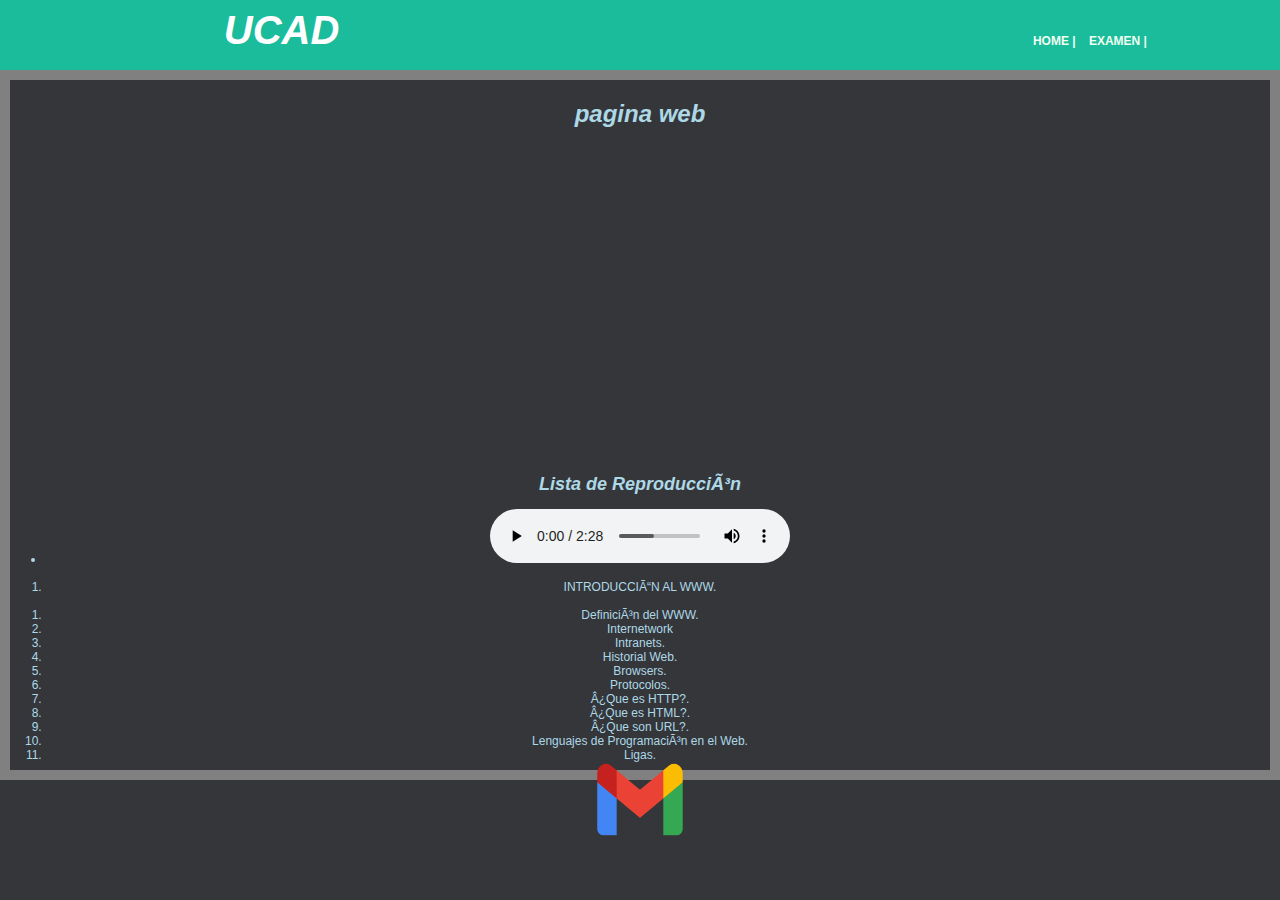
==== index.html @ a6319599 "Update index.html" ====
<!DOCTYPE HTML>
<html lang="es">
		<head>
			
      <meta  charset="UFT-8"/>
      <meta name="description" content=""/>
      <meta name="robots" content="index,follow"/>
      <meta name="viewport" content="width=device-width, inictial-scale=1.0"/>
      <link rel="stylesheet" href="./style.css"/>
	<link rel="shortcut icon" href="ucad_logo.png">	
      <title>pagina web</title> 
		
      </head>

<BODY>

   <header>
   <div class="ancho">
         <div class="logo">
            <p><a href="index.html">UCAD</a></p>
         </div>
      <nav>
         <ul class="main-nav">
            <li class="main-nav__item"><a href="index.html">home</a></li>
		  <li class="main-nav__item"><a href="Herramienta.html">Examen</a></li>
           <!--  <li class="main-nav__item"><a href="software.html">Animacion Circulos</a></li>
            <li class="main-nav__item"><a href="Perfiles.html">Perfiles</a></li>
            <li class="main-nav__item"><a href="Herramienta.html">Herramienta</a></li>
            <li class="main-nav__item"><a href="renta.html">Renta</a></li>  --> 
	
		
         </ul>
      </nav>
    </div>
   </header>
   
      <main>
         <section>
            <h1><center>pagina web</center> </h1>
		
		 <br>
		 <center>
		 <iframe width="560" height="315" src="https://www.youtube-nocookie.com/embed/PFbzHwwneio" title="YouTube video player" frameborder="0" allow="accelerometer; autoplay; clipboard-write; encrypted-media; gyroscope; picture-in-picture" allowfullscreen></iframe>
		 </center>
		 <br>
		
		 <h2>Lista de Reproducción</h2>
		 <br>
		 <center>
			 <ul>
  				<li><audio controls>
			    		<source src="music.mp3" type="audio/mp3">
			    		<source src="music.ogg" type="audio/ogg">
			    		<source src="music.wav" type="audio/wav">
					Tu navegador no soporta audio HTML5.</audio>
				 </li>
 				
				</ul>
			
		 </center> 
		 <br>
		 <center>
			 
	<div class="list"><ol><li>INTRODUCCIÓN AL WWW.</li>
		<BR>
			
		<ol>
			
			<li>
			Definición del WWW.
			</li>
			<li>
			Internetwork
			</li>
			<li>
			Intranets.
			</li>
			<li>
			Historial Web.
			</li>
			<li>
			Browsers.
			</li>
			<li>
			Protocolos.
			</li>
			<li>
			¿Que es HTTP?.
			</li>
			<li>
			¿Que es HTML?.
			</li>
			<li>
			¿Que son URL?.
			</li>
			<li>
			Lenguajes de Programación en el Web.
			</li>
			<li>
			Ligas.
			</li>
			
			<ol>
				
		</ol>
	</div>
			 
		 <a href="https://mail.google.com/mail/u/0/?nocheckbrowser/" title="GMAIL">
			<img alt="imagen " src="Gmail-Logo.png" width="120" height="75" />
					</a>
		 </center>	 
            <div>
               <p>
                  <br> 
               </p>
            </div>
         </section>
              
      </main>
      <footer>
            
               
            
            
       </footer>
      
       <div>

       </div>
         
</BODY>
</html>
---- style.css ----
*{
    box-sizing: border-box;
    padding: 0;
    margin: 0;
}
header{
    width: 100%;
    background: #1ABC9C;
    height: 70PX;
}
.ancho{
    width: 80%;
    height: 70px;
    background: #1ABC9C;
    margin: auto;
}
.logo{
    width: 30%;
    height: 70px;
    background: #1ABC9C;
    float: left;
    padding-top: 10px;
    box-sizing: border-box;
    text-decoration: none;
}
.logo p a{
    color: #fff;
    font-size: 40px;
    text-decoration: none;
    font-weight: bold;
    
}
nav{
    width: 70%;
    height: 70px;
    background: #1ABC9C;
    float: left;
}
body{
    background-color: rgb(53,54,58);

}



.main-nav{
    margin-top: 10px;
    list-style: none;
    padding-top: 24px;
    background-color: #1ABC9C;
    text-align: right;
    text-transform: uppercase;
    box-sizing: border-box;
}
.main-nav__item{
    display: inline-block;
}
.main-nav__item a{
    color: honeydew;
    padding: 5px;
    border-radius: 2px;
    text-decoration: none;
    font-weight: bold;
    
}
.main-nav__item a:hover{
    color: royalblue;
}
.main-nav__item a:active{
    color: red;
}
.main-nav__item a::after{
    content:" | " ;
}
main{
    width: 100%;
    height: 710px;
    border: 10px solid gray;
    padding: 20px 35px;
}
html{
    font-size: 75%;
    font-family: Verdana, Geneva, Tahoma, sans-serif;
		
}
h1{
    color: lightblue;
    text-align: center;
	font-style:italic
}
h2{
    color: lightblue;
    text-align: center;
	font-style:italic
}
h3{
    color: lightblue;
    text-align: center;
	font-style:italic
}
h4{
    color: lightblue;
    text-align: center;
	font-style:italic
}
h5{
    color: lightblue;
    text-align: center;
	font-style:italic
}
h6{
    color: lightblue;
    text-align: center;
	font-style:italic
}
p{
    color: lightblue;
    text-align: center;
            font-style:italic; 
            line-height: 30pt;
            font-size: 12pt;
	
            
}

li{
    color: lightblue;
    text-align: -webkit-match-parent;
}

.button {
	box-shadow: 0px 0px 0px 2px #9fb4f2;
	background:linear-gradient(to bottom, #7892c2 5%, #476e9e 100%);
	background-color:#7892c2;
	border-radius:10px;
	border:1px solid #4e6096;
	display:inline-block;
	cursor:pointer;
	color:#ffffff;
	font-family:Arial;
	font-size:19px;
	padding:1px 5px;
	text-decoration:none;
    text-shadow:0px 1px 0px #283966;
    
}
.button:hover {
	background:linear-gradient(to bottom, #476e9e 5%, #7892c2 100%);
	background-color:#476e9e;
}
.button:active {
	position:relative;
	top:1px;
}
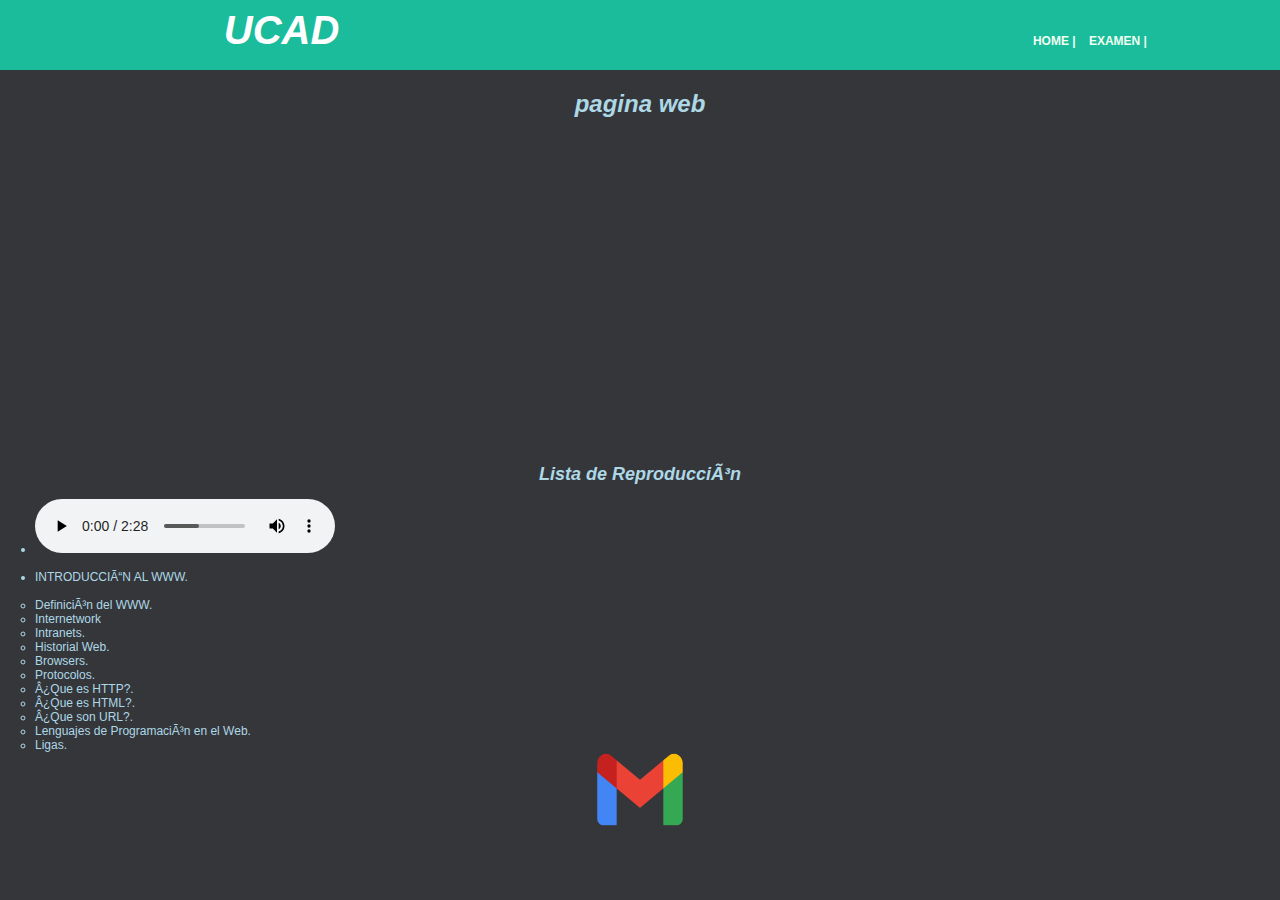
==== commit de028bd4: "Update index.html" ====
--- a/index.html
+++ b/index.html
@@ -61,10 +61,10 @@
 		 <br>
 		 <center>
 			 
-	<div class="list"><ol><li>INTRODUCCIÓN AL WWW.</li>
+	<div class="list"><ul><li>INTRODUCCIÓN AL WWW.</li>
 		<BR>
 			
-		<ol>
+		<ul>
 			
 			<li>
 			Definición del WWW.
--- a/style.css
+++ b/style.css
@@ -75,7 +75,7 @@
 main{
     width: 100%;
     height: 710px;
-    border: 10px solid gray;
+
     padding: 20px 35px;
 }
 html{
@@ -125,7 +125,7 @@
 
 li{
     color: lightblue;
-    text-align: -webkit-match-parent;
+    text-align: LEFT;
 }
 
 .button {
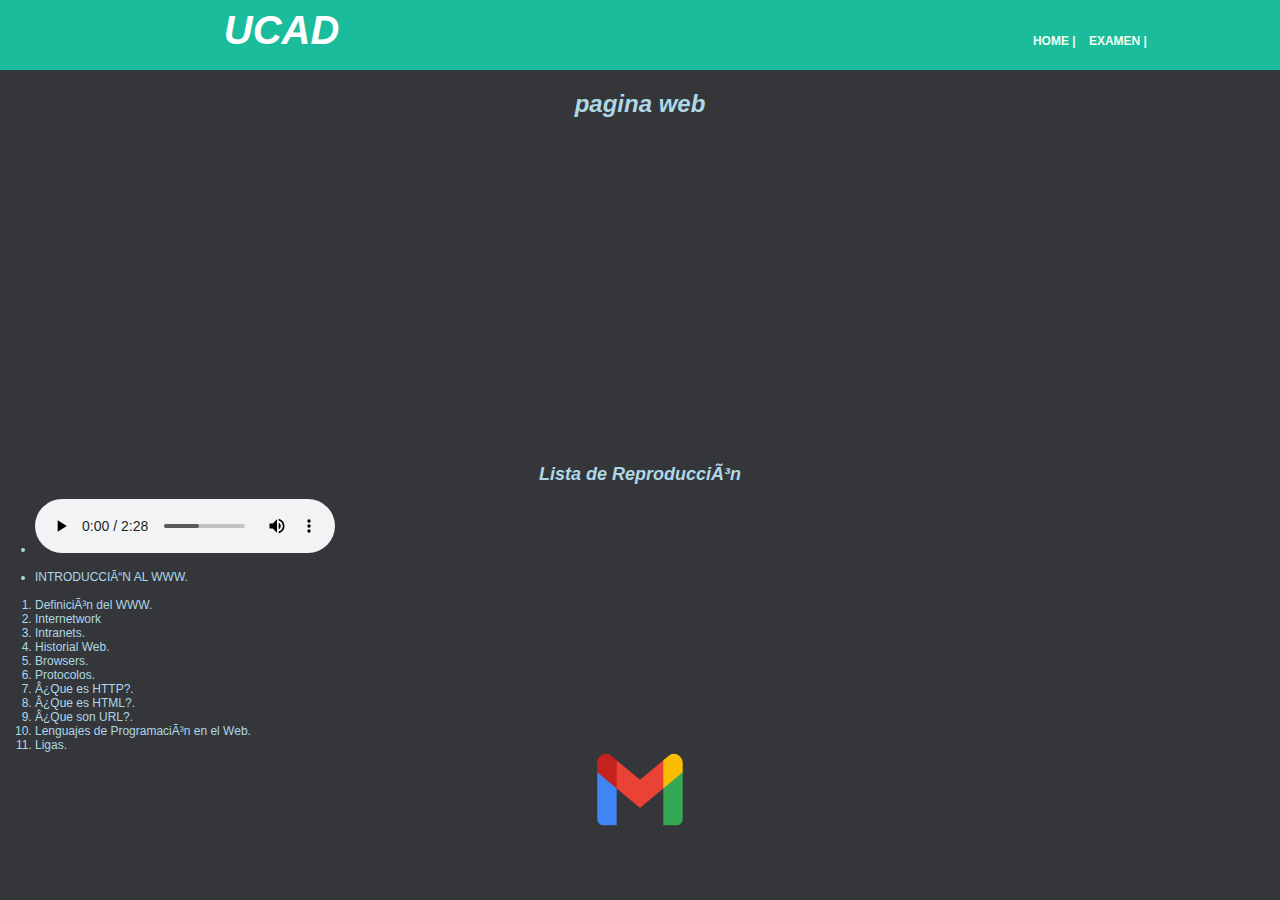
==== commit 5a511913: "Update index.html" ====
--- a/index.html
+++ b/index.html
@@ -64,7 +64,7 @@
 	<div class="list"><ul><li>INTRODUCCIÓN AL WWW.</li>
 		<BR>
 			
-		<ul>
+		<ol>
 			
 			<li>
 			Definición del WWW.
@@ -102,7 +102,7 @@
 			
 			<ol>
 				
-		</ol>
+		</ul>
 	</div>
 			 
 		 <a href="https://mail.google.com/mail/u/0/?nocheckbrowser/" title="GMAIL">
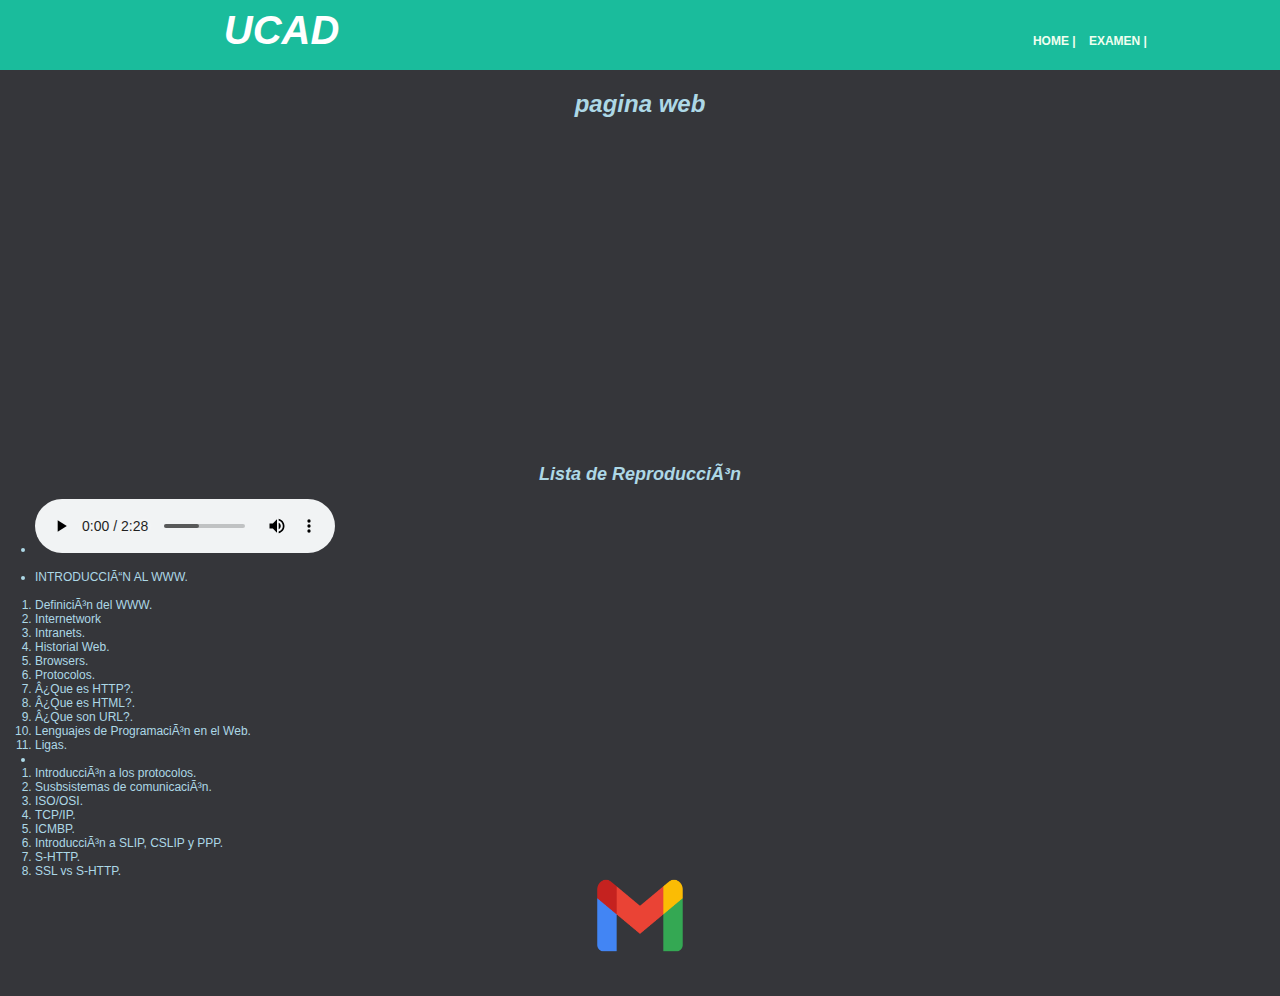
==== commit 1d758efd: "Update index.html" ====
--- a/index.html
+++ b/index.html
@@ -66,45 +66,41 @@
 			
 		<ol>
 			
-			<li>
-			Definición del WWW.
-			</li>
-			<li>
-			Internetwork
-			</li>
-			<li>
-			Intranets.
-			</li>
-			<li>
-			Historial Web.
-			</li>
-			<li>
-			Browsers.
-			</li>
-			<li>
-			Protocolos.
-			</li>
-			<li>
-			¿Que es HTTP?.
-			</li>
-			<li>
-			¿Que es HTML?.
-			</li>
-			<li>
-			¿Que son URL?.
-			</li>
-			<li>
-			Lenguajes de Programación en el Web.
-			</li>
-			<li>
-			Ligas.
-			</li>
+			<li>Definición del WWW.</li>
+			<li>Internetwork</li>
+			<li>Intranets.</li>
+			<li>Historial Web.</li>
+			<li>Browsers.</li>
+			<li>Protocolos.</li>
+			<li>¿Que es HTTP?.</li>
+			<li>¿Que es HTML?.</li>
+			<li>¿Que son URL?.</li>
+			<li>Lenguajes de Programación en el Web.</li>
+			<li>Ligas.</li>
 			
 			<ol>
 				
 		</ul>
 	</div>
-			 
+		
+<div class="list"><ul><li><PROTOCOLOS EN EL WEB.</li>
+		<BR>
+			
+		<ol>
+			
+			<li>Introducción a los protocolos.</li>
+			<li>Susbsistemas de comunicación.</li>
+			<li>ISO/OSI.</li>
+			<li>TCP/IP.</li>
+			<li>ICMBP.</li>
+			<li>Introducción a SLIP, CSLIP y PPP.</li>
+			<li>S-HTTP.</li>
+			<li>SSL vs S-HTTP.</li>
+			
+		<ol>
+				
+	</ul>
+</div>
 		 <a href="https://mail.google.com/mail/u/0/?nocheckbrowser/" title="GMAIL">
 			<img alt="imagen " src="Gmail-Logo.png" width="120" height="75" />
 					</a>
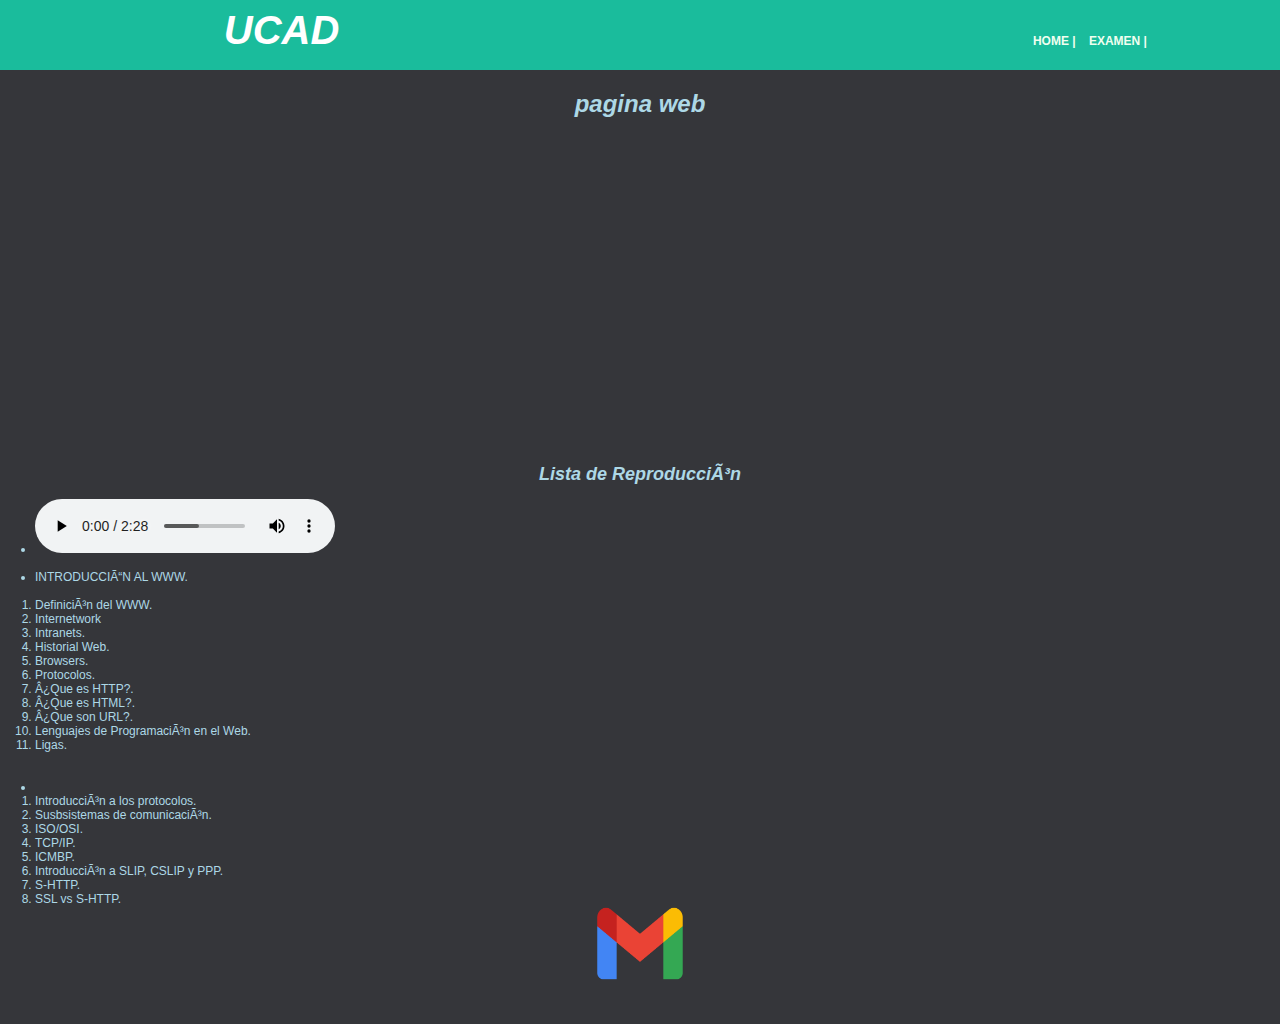
==== commit 1cad76ca: "Update index.html" ====
--- a/index.html
+++ b/index.html
@@ -82,7 +82,8 @@
 				
 		</ul>
 	</div>
-		
+		<BR>
+			<BR>
 <div class="list"><ul><li><PROTOCOLOS EN EL WEB.</li>
 		<BR>
 			
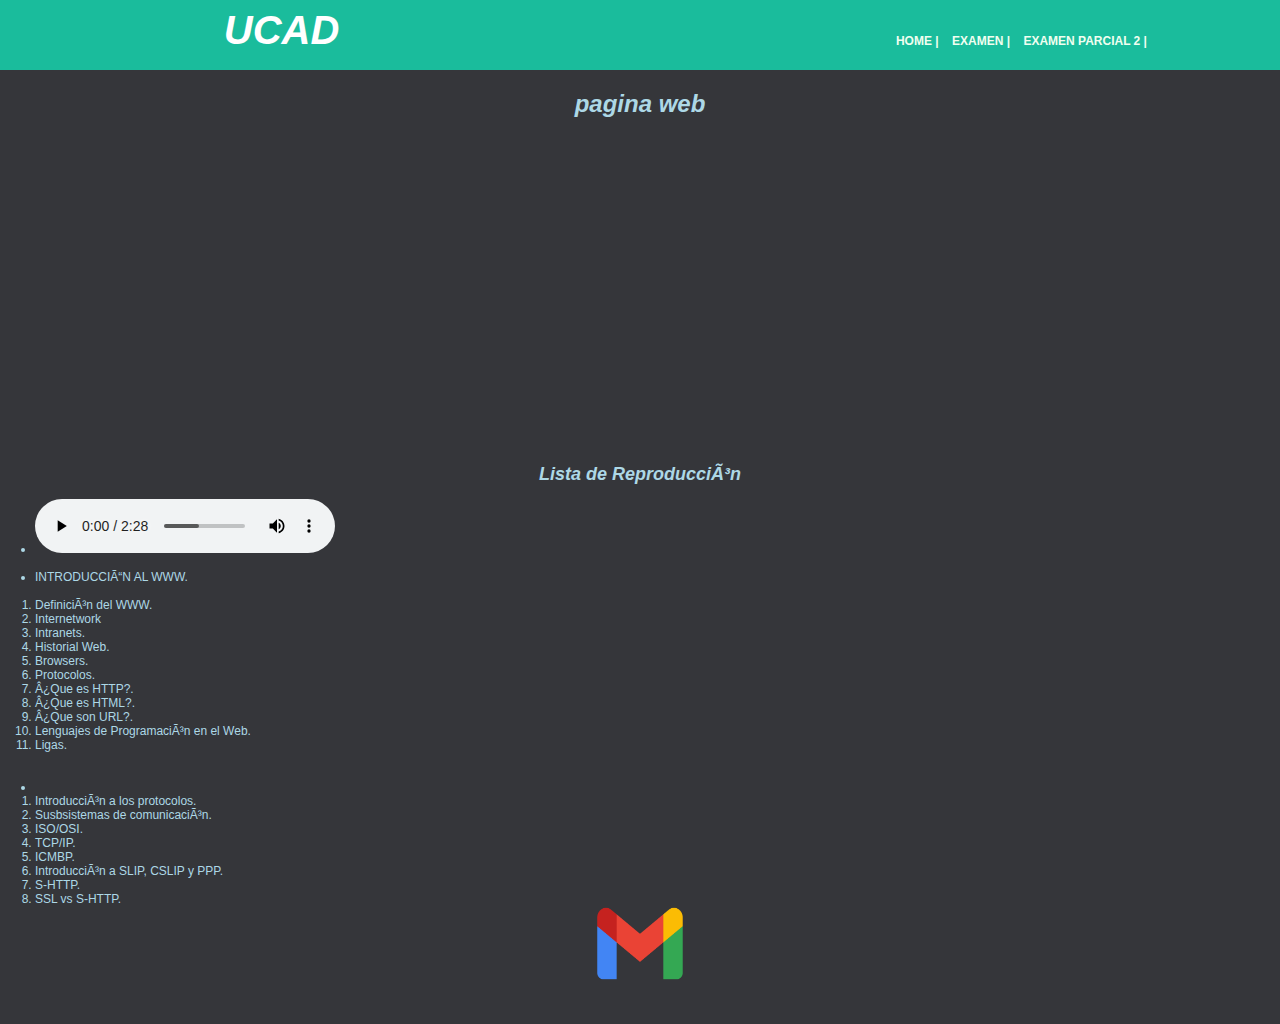
==== commit 539246ef: "Update index.html" ====
--- a/index.html
+++ b/index.html
@@ -23,10 +23,11 @@
          <ul class="main-nav">
             <li class="main-nav__item"><a href="index.html">home</a></li>
 		  <li class="main-nav__item"><a href="Herramienta.html">Examen</a></li>
+		 <li class="main-nav__item"><a href="renta.html">Examen Parcial 2</a></li>
            <!--  <li class="main-nav__item"><a href="software.html">Animacion Circulos</a></li>
             <li class="main-nav__item"><a href="Perfiles.html">Perfiles</a></li>
             <li class="main-nav__item"><a href="Herramienta.html">Herramienta</a></li>
-            <li class="main-nav__item"><a href="renta.html">Renta</a></li>  --> 
+              --> 
 	
 		
          </ul>
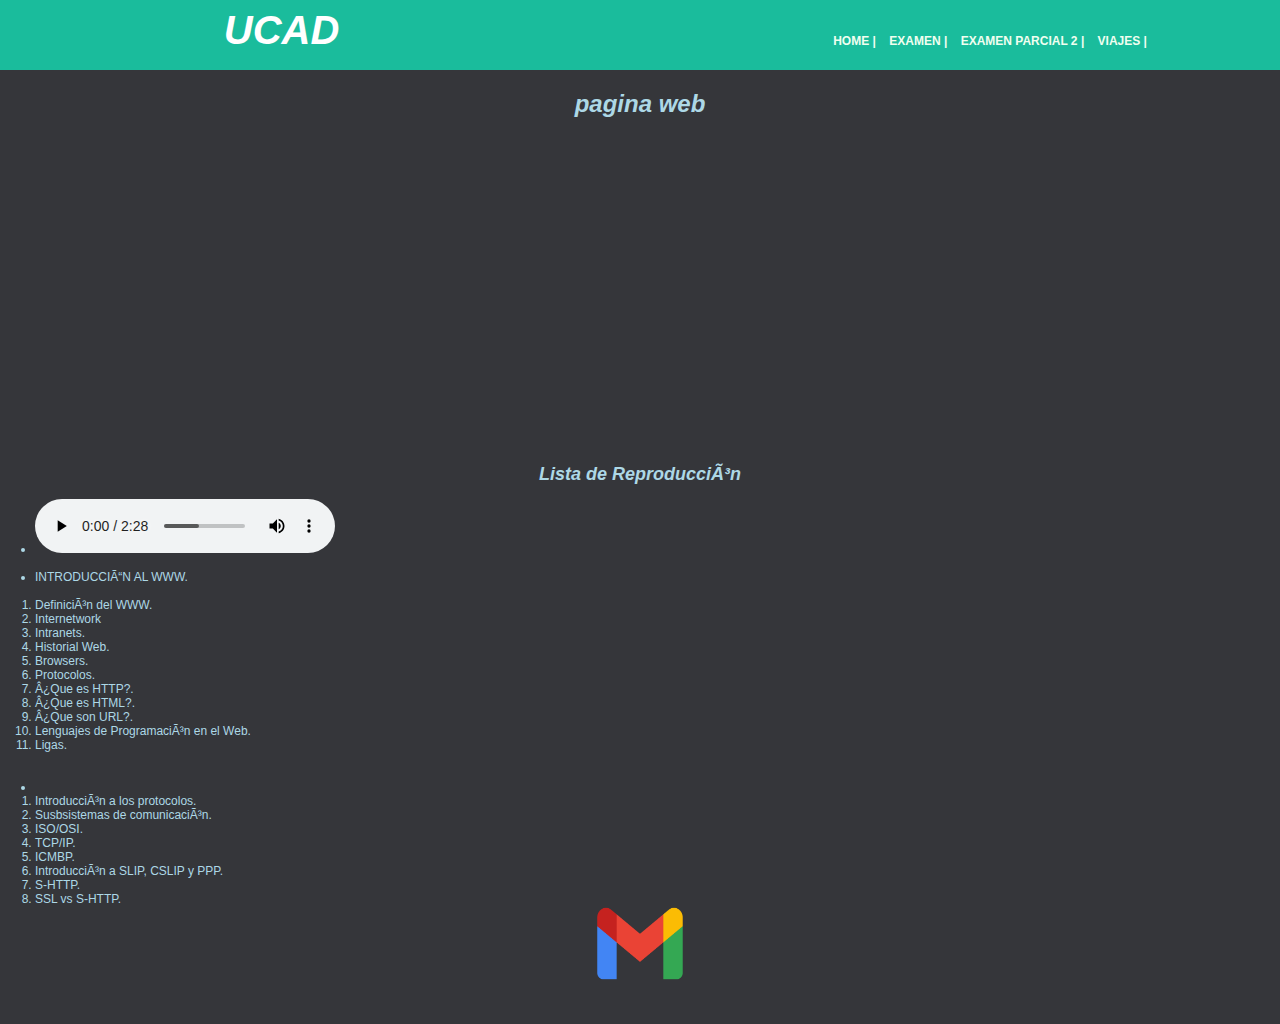
==== commit db251538: "Update index.html" ====
--- a/index.html
+++ b/index.html
@@ -24,8 +24,8 @@
             <li class="main-nav__item"><a href="index.html">home</a></li>
 		  <li class="main-nav__item"><a href="Herramienta.html">Examen</a></li>
 		 <li class="main-nav__item"><a href="renta.html">Examen Parcial 2</a></li>
-           <!--  <li class="main-nav__item"><a href="software.html">Animacion Circulos</a></li>
-            <li class="main-nav__item"><a href="Perfiles.html">Perfiles</a></li>
+            <li class="main-nav__item"><a href="software.html">Viajes</a></li>
+            <!-- <li class="main-nav__item"><a href="Perfiles.html">Perfiles</a></li>
             <li class="main-nav__item"><a href="Herramienta.html">Herramienta</a></li>
               --> 
 	
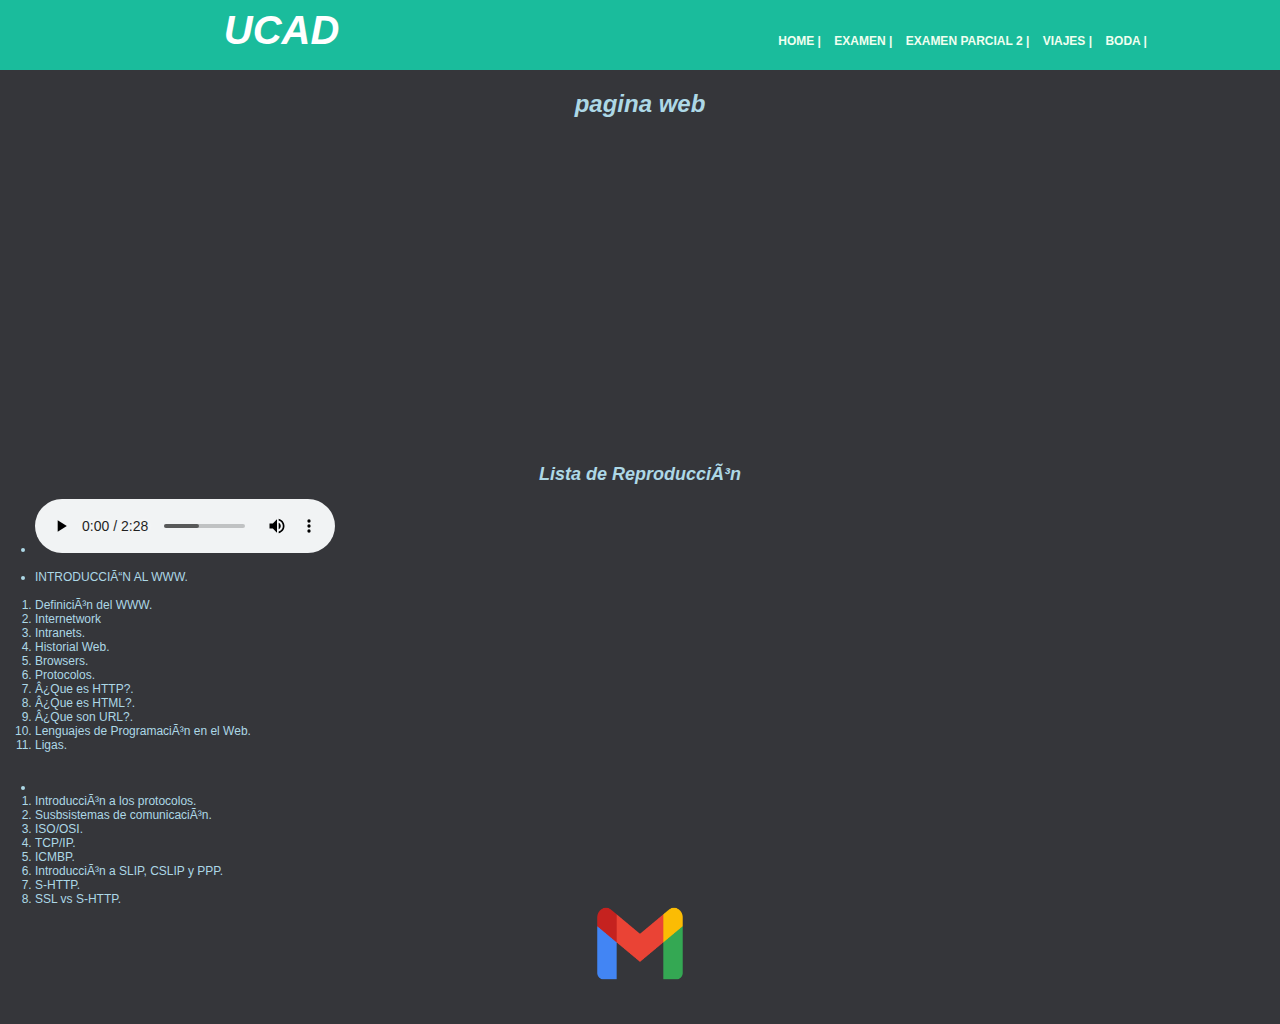
==== commit dc1b3c68: "Update index.html" ====
--- a/index.html
+++ b/index.html
@@ -25,10 +25,8 @@
 		  <li class="main-nav__item"><a href="Herramienta.html">Examen</a></li>
 		 <li class="main-nav__item"><a href="renta.html">Examen Parcial 2</a></li>
             <li class="main-nav__item"><a href="software.html">Viajes</a></li>
-            <!-- <li class="main-nav__item"><a href="Perfiles.html">Perfiles</a></li>
-            <li class="main-nav__item"><a href="Herramienta.html">Herramienta</a></li>
-              --> 
-	
+		 <li class="main-nav__item"><a href="Perfiles.html">Boda</a></li>
+          
 		
          </ul>
       </nav>
